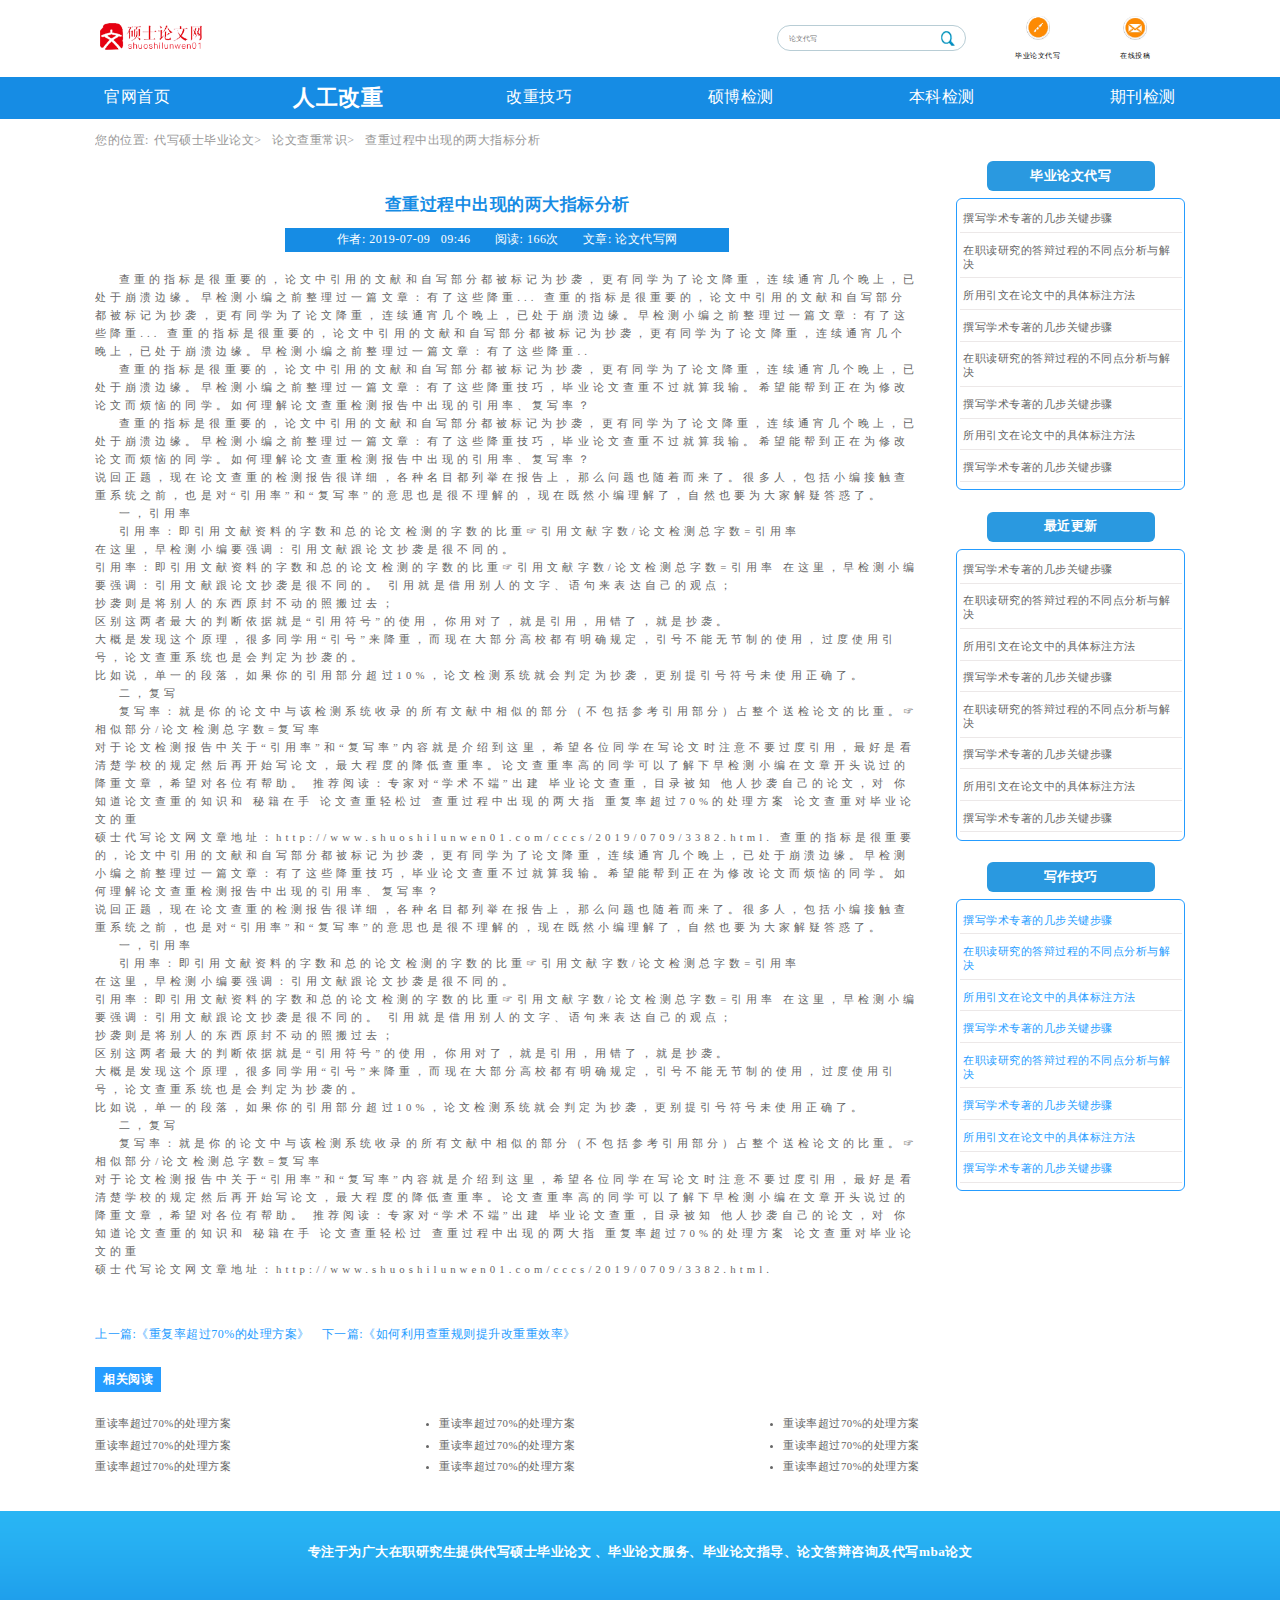
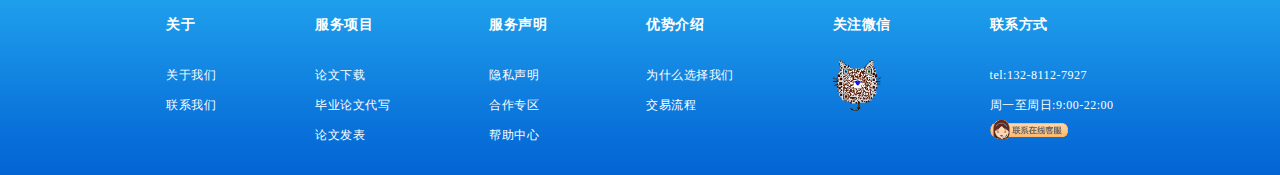
==== details.html @ a46741e9 "2" ====
<!DOCTYPE html>
<html>
	<head>
		<meta charset="UTF-8">
		<title>人工降重</title>
		<meta content="" name="description" />
		<meta content="" name="keywords">
		<!-- IE8以上使用IE渲染网页： -->
		<meta http-equiv="X-UA-Compatible" content="IE=edge">
		<!-- 使用IE最新的渲染模式 -->
		<meta http-equiv="X-UA-Compatible" content="IE=edge,chrome=1">
		<!-- 双核浏览器自动调用极速浏览模式 -->
		<meta name="renderer" content="webkit">
		<link rel="stylesheet" type="text/css" href="./css/reset.css" />
		<link rel="stylesheet" type="text/css" href="css/details.css" />
	</head>
	<body>
		<header>
			<div class="left">
				<img src="img/home_02.png">
			</div>
			<div class="right">
				<div class="right-input"><input type="text" name="" id="" value="" placeholder="论文代写" /> <img src="img/list_08.png">
				</div>
				<div class="right-box"><img src="img/list_03.png">
					<p>毕业论文代写</p>
				</div>
				<div class="right-box"><img src="img/list_05.png">
					<p>在线投稿</p>
				</div>
			</div>
		</header>
		<nav>
			<div class="box">
				<div><a href="index.html">官网首页</a></div>
				<div><a href="list.html">人工改重</a></div>
				<div><a href="#">改重技巧</a></div>
				<div><a href="#">硕博检测</a></div>
				<div><a href="#">本科检测</a></div>
				<div><a href="#">期刊检测</a></div>
			</div>
		</nav>
		<main>
			<!-- 面包屑 -->
			<div class="crumb">
				您的位置:
				<ul>
					<li><a href="#">代写硕士毕业论文></a></li>
					<li><a href="list.html">论文查重常识></a></li>
					<li><a href="#">查重过程中出现的两大指标分析</a></li>
				</ul>
			</div>
			<!-- 内容 -->
			<div class="content">
				<div class="content-left">
					<div class="title">
						<div class="text1">查重过程中出现的两大指标分析</div>
						<div class="text2"><span>作者: 2019-07-09 &nbsp; 09:46</span><span> 阅读:&nbsp;166次</span><span> 文章:&nbsp;论文代写网</span></div>
					</div>
					<div class="list">
						<p>
							查重的指标是很重要的，论文中引用的文献和自写部分都被标记为抄袭，更有同学为了论文降重，连续通宵几个晚上，已处于崩溃边缘。早检测小编之前整理过一篇文章：有了这些降重...
							查重的指标是很重要的，论文中引用的文献和自写部分都被标记为抄袭，更有同学为了论文降重，连续通宵几个晚上，已处于崩溃边缘。早检测小编之前整理过一篇文章：有了这些降重...
							查重的指标是很重要的，论文中引用的文献和自写部分都被标记为抄袭，更有同学为了论文降重，连续通宵几个晚上，已处于崩溃边缘。早检测小编之前整理过一篇文章：有了这些降重..
						</p>
						<p>
							查重的指标是很重要的，论文中引用的文献和自写部分都被标记为抄袭，更有同学为了论文降重，连续通宵几个晚上，已处于崩溃边缘。早检测小编之前整理过一篇文章：有了这些降重技巧，毕业论文查重不过就算我输。希望能帮到正在为修改论文而烦恼的同学。如何理解论文查重检测报告中出现的引用率、复写率？
						</p>
						<p>
							查重的指标是很重要的，论文中引用的文献和自写部分都被标记为抄袭，更有同学为了论文降重，连续通宵几个晚上，已处于崩溃边缘。早检测小编之前整理过一篇文章：有了这些降重技巧，毕业论文查重不过就算我输。希望能帮到正在为修改论文而烦恼的同学。如何理解论文查重检测报告中出现的引用率、复写率？
							<br>说回正题，现在论文查重的检测报告很详细，各种名目都列举在报告上，那么问题也随着而来了。很多人，包括小编接触查重系统之前，也是对“引用率”和“复写率”的意思也是很不理解的，现在既然小编理解了，自然也要为大家解疑答惑了。
						</p>
						<p>一，引用率</p>
						<p>引用率：即引用文献资料的字数和总的论文检测的字数的比重☞引用文献字数/论文检测总字数=引用率 <br>
							在这里，早检测小编要强调：引用文献跟论文抄袭是很不同的。<br>
							引用率：即引用文献资料的字数和总的论文检测的字数的比重☞引用文献字数/论文检测总字数=引用率
							在这里，早检测小编要强调：引用文献跟论文抄袭是很不同的。
							引用就是借用别人的文字、语句来表达自己的观点；<br>
							抄袭则是将别人的东西原封不动的照搬过去；<br>
							区别这两者最大的判断依据就是“引用符号”的使用，你用对了，就是引用，用错了，就是抄袭。<br>
							大概是发现这个原理，很多同学用“引号”来降重，而现在大部分高校都有明确规定，引号不能无节制的使用，过度使用引号，论文查重系统也是会判定为抄袭的。<br>
							比如说，单一的段落，如果你的引用部分超过10%，论文检测系统就会判定为抄袭，更别提引号符号未使用正确了。</p>
						<p>二，复写</p>
						<p>
							复写率：就是你的论文中与该检测系统收录的所有文献中相似的部分（不包括参考引用部分）占整个送检论文的比重。☞相似部分/论文检测总字数=复写率 <br>
							对于论文检测报告中关于“引用率”和“复写率”内容就是介绍到这里，希望各位同学在写论文时注意不要过度引用，最好是看清楚学校的规定然后再开始写论文，最大程度的降低查重率。论文查重率高的同学可以了解下早检测小编在文章开头说过的降重文章，希望对各位有帮助。
							推荐阅读：专家对“学术不端”出建 毕业论文查重，目录被知 他人抄袭自己的论文，对 你知道论文查重的知识和 秘籍在手 论文查重轻松过 查重过程中出现的两大指 重复率超过70%的处理方案 论文查重对毕业论文的重<br>
							硕士代写论文网文章地址：http://www.shuoshilunwen01.com/cccs/2019/0709/3382.html.
							查重的指标是很重要的，论文中引用的文献和自写部分都被标记为抄袭，更有同学为了论文降重，连续通宵几个晚上，已处于崩溃边缘。早检测小编之前整理过一篇文章：有了这些降重技巧，毕业论文查重不过就算我输。希望能帮到正在为修改论文而烦恼的同学。如何理解论文查重检测报告中出现的引用率、复写率？<br>
							说回正题，现在论文查重的检测报告很详细，各种名目都列举在报告上，那么问题也随着而来了。很多人，包括小编接触查重系统之前，也是对“引用率”和“复写率”的意思也是很不理解的，现在既然小编理解了，自然也要为大家解疑答惑了。
						</p>
						<p>一，引用率</p>
						<p>引用率：即引用文献资料的字数和总的论文检测的字数的比重☞引用文献字数/论文检测总字数=引用率 <br>
							在这里，早检测小编要强调：引用文献跟论文抄袭是很不同的。<br>
							引用率：即引用文献资料的字数和总的论文检测的字数的比重☞引用文献字数/论文检测总字数=引用率
							在这里，早检测小编要强调：引用文献跟论文抄袭是很不同的。
							引用就是借用别人的文字、语句来表达自己的观点；<br>
							抄袭则是将别人的东西原封不动的照搬过去；<br>
							区别这两者最大的判断依据就是“引用符号”的使用，你用对了，就是引用，用错了，就是抄袭。<br>
							大概是发现这个原理，很多同学用“引号”来降重，而现在大部分高校都有明确规定，引号不能无节制的使用，过度使用引号，论文查重系统也是会判定为抄袭的。<br>
							比如说，单一的段落，如果你的引用部分超过10%，论文检测系统就会判定为抄袭，更别提引号符号未使用正确了。</p>
						<p>二，复写</p>
						<p>
							复写率：就是你的论文中与该检测系统收录的所有文献中相似的部分（不包括参考引用部分）占整个送检论文的比重。☞相似部分/论文检测总字数=复写率 <br>
							对于论文检测报告中关于“引用率”和“复写率”内容就是介绍到这里，希望各位同学在写论文时注意不要过度引用，最好是看清楚学校的规定然后再开始写论文，最大程度的降低查重率。论文查重率高的同学可以了解下早检测小编在文章开头说过的降重文章，希望对各位有帮助。
							推荐阅读：专家对“学术不端”出建 毕业论文查重，目录被知 他人抄袭自己的论文，对 你知道论文查重的知识和 秘籍在手 论文查重轻松过 查重过程中出现的两大指 重复率超过70%的处理方案 论文查重对毕业论文的重<br>
							硕士代写论文网文章地址：http://www.shuoshilunwen01.com/cccs/2019/0709/3382.html.
						</p>
					</div>
					<!-- 分页 -->
					<div class="paging">

						<div>
							<a href="#">上一篇:《重复率超过70%的处理方案》</a>
						</div>
						<div>
							<a href="#">下一篇:《如何利用查重规则提升改重重效率》</a>
						</div>
					</div>
					<!-- 阅读 -->
					<div class="read">
						<div class="read-title">相关阅读</div>
						<div class="read-list">
							<ul>
								<li>重读率超过70%的处理方案</li>
								<li>重读率超过70%的处理方案</li>
								<li>重读率超过70%的处理方案</li>
							</ul>
							<ul>
								<li>重读率超过70%的处理方案</li>
								<li>重读率超过70%的处理方案</li>
								<li>重读率超过70%的处理方案</li>
							</ul>
							<ul>
								<li>重读率超过70%的处理方案</li>
								<li>重读率超过70%的处理方案</li>
								<li>重读率超过70%的处理方案</li>
							</ul>
						</div>
					</div>
				</div>
				<div class="content-right">
					<div class="list">
						<div class="title">毕业论文代写</div>
						<div class="box">
							<p>撰写学术专著的几步关键步骤</p>
							<p>在职读研究的答辩过程的不同点分析与解决</p>
							<p>所用引文在论文中的具体标注方法</p>
							<p>撰写学术专著的几步关键步骤</p>
							<p>在职读研究的答辩过程的不同点分析与解决</p>
							<p>撰写学术专著的几步关键步骤</p>
							<p>所用引文在论文中的具体标注方法</p>
							<p>撰写学术专著的几步关键步骤</p>
						</div>
					</div>
					<div class="list">
						<div class="title">最近更新</div>
						<div class="box">
							<p>撰写学术专著的几步关键步骤</p>
							<p>在职读研究的答辩过程的不同点分析与解决</p>
							<p>所用引文在论文中的具体标注方法</p>
							<p>撰写学术专著的几步关键步骤</p>
							<p>在职读研究的答辩过程的不同点分析与解决</p>
							<p>撰写学术专著的几步关键步骤</p>
							<p>所用引文在论文中的具体标注方法</p>
							<p>撰写学术专著的几步关键步骤</p>
						</div>
					</div>
					<div class="list blue">
						<div class="title">写作技巧</div>
						<div class="box">
							<p>撰写学术专著的几步关键步骤</p>
							<p>在职读研究的答辩过程的不同点分析与解决</p>
							<p>所用引文在论文中的具体标注方法</p>
							<p>撰写学术专著的几步关键步骤</p>
							<p>在职读研究的答辩过程的不同点分析与解决</p>
							<p>撰写学术专著的几步关键步骤</p>
							<p>所用引文在论文中的具体标注方法</p>
							<p>撰写学术专著的几步关键步骤</p>
						</div>
					</div>
				</div>
			</div>
		</main>
		<footer>
			<div class="title">专注于为广大在职研究生提供代写硕士毕业论文 、毕业论文服务、毕业论文指导、论文答辩咨询及代写mba论文</div>
			<div class="copyright">
				<div class="list">
					<h4>关于</h4>
					<p>关于我们</p>
					<p>联系我们</p>
					<p></p>
				</div>
				<div class="list">
					<h4>服务项目</h4>
					<p>论文下载</p>
					<p>毕业论文代写</p>
					<p>论文发表</p>
				</div>
				<div class="list">
					<h4>服务声明</h4>
					<p>隐私声明</p>
					<p>合作专区</p>
					<p>帮助中心</p>
				</div>
				<div class="list">
					<h4>优势介绍</h4>
					<p>为什么选择我们</p>
					<p>交易流程</p>
					<p></p>
				</div>
				<div class="list">
					<h4>关注微信</h4>
					<img src="img/list_14.png" class="qr">
				</div>
				<div class="list">
					<h4>联系方式</h4>
					<p>tel:132-8112-7927</p>
					<p>周一至周日:9:00-22:00</p>
					<img src="img/list_18.png" class="on-line">
				</div>
			</div>
		</footer>
	</body>
</html>
---- css/details.css ----
@charset "UTF-8";
html {
  font-size: 12px;
  overflow-x: hidden;
  font-family: '微软雅黑'; }

header {
  display: flex;
  justify-content: space-between;
  align-items: center;
  height: 6.4rem;
  max-width: 1080px;
  margin: 0 auto;
  overflow: hidden;
  background-color: #ffffff; }
  header .left img {
    width: 8.5rem;
    height: 2.2rem; }
  header .right {
    display: flex;
    justify-content: space-between;
    align-items: center; }
  header .right-input {
    display: flex;
    justify-content: space-between;
    align-items: center;
    padding: 0 0.8rem;
    margin-right: 1.6rem;
    width: 14rem;
    height: 2rem;
    border-radius: 1.5rem;
    border: 1px solid #b8cdd5; }
  header .right-input img {
    width: 1.2rem;
    height: 1.2rem; }
  header .right-input input {
    width: 80%;
    font-size: 0.6rem;
    border: 0; }
  header .right-box {
    margin: 0 2.5rem;
    text-align: center;
    font-size: 0.6rem;
    color: #000000; }
  header .right-box img {
    width: 2rem;
    height: 2rem;
    margin-bottom: 0.7rem; }

nav {
  background-color: #168ce4; }
  nav .box {
    display: flex;
    justify-content: space-between;
    align-items: center;
    height: 3.5rem;
    font-size: 1.33rem;
    color: #ffffff;
    letter-spacing: 0.5rem;
    max-width: 1150px;
    margin: 0 auto;
    overflow: hidden; }
  nav .box div {
    text-align: center;
    width: 12rem; }
  nav .box :nth-child(2) a {
    font-size: 1.8rem;
    font-family: '微软雅黑';
    font-weight: 800; }
  nav .box div:hover a {
    font-size: 1.8rem;
    font-family: '微软雅黑';
    font-weight: 800; }

main {
  max-width: 1090px;
  margin: 0 auto;
  overflow: hidden; }
  main .crumb {
    display: flex;
    align-items: center;
    height: 3.5rem;
    color: #989898;
    font-size: 1rem;
    line-height: 2.7rem; }
    main .crumb a {
      margin: 0 0.45rem;
      color: #989898;
      font-size: 1rem;
      line-height: 2.7rem; }
    main .crumb ul {
      display: flex; }
  main .content {
    display: flex; }
    main .content .content-left {
      padding-right: 3%;
      width: 78%; }
    main .content .content-right {
      width: 22%; }
  main .content-left .title {
    padding-top: 3rem;
    text-align: center; }
    main .content-left .title .text1 {
      margin-bottom: 1.3rem;
      color: #168ce4;
      font-size: 1.4rem;
      line-height: 1.3rem;
      font-weight: 600; }
    main .content-left .title .text2 {
      display: flex;
      align-items: center;
      justify-content: center;
      margin: 0 auto;
      width: 37rem;
      height: 2rem;
      color: #ffffff;
      font-size: 1rem;
      line-height: 1.3rem;
      background-color: #168ce4; }
      main .content-left .title .text2 span {
        margin: 0 1rem; }
  main .content-left .list {
    padding-top: 1.5rem; }
    main .content-left .list p {
      color: #666666;
      font-size: 0.9rem;
      letter-spacing: 0.34rem;
      line-height: 1.5rem;
      text-indent: 2rem; }
  main .content-left .paging {
    display: flex;
    align-items: center;
    padding: 4rem 0 2rem 0; }
    main .content-left .paging a {
      margin-right: 1rem;
      font-size: 1rem;
      color: #259cff; }
  main .content-left .read .read-title {
    display: flex;
    align-items: center;
    justify-content: center;
    width: 5.5rem;
    height: 2.1rem;
    font-size: 1.01rem;
    color: #ffffff;
    font-weight: 600;
    background-color: #259cff; }
  main .content-left .read .read-list {
    display: flex;
    justify-content: space-between;
    align-items: center;
    padding: 1.5rem 0 2.5rem 0; }
  main .content-left .read ul,
  main .content-left .read li {
    font-size: 0.9rem;
    padding: 0.3rem 0;
    list-style: disc;
    color: #666666; }
  main .content-right .list {
    margin-bottom: 1.8rem;
    float: right;
    padding-left: 1%; }
  main .content-right .title {
    display: flex;
    justify-content: center;
    align-items: center;
    margin: 0 auto;
    margin-bottom: 0.6rem;
    width: 14rem;
    height: 2.5rem;
    color: #ffffff;
    font-size: 1.1rem;
    line-height: 1.7rem;
    font-weight: 600;
    border-radius: 0.5rem;
    background-color: #2a99e0; }
  main .content-right .box {
    width: 18.5rem;
    margin: 0 auto;
    padding: 0.2rem 0.2rem 0.6rem 0.2rem;
    border-radius: 0.5rem;
    border: 1px solid #259cff; }
    main .content-right .box p {
      padding: 0.9rem 0 0.5rem 0.3rem;
      color: #666666;
      font-size: 0.9rem;
      line-height: 1.15rem;
      border-bottom: 1px solid #ece8e8; }
  main .content-right .blue p {
    color: #259cff; }

footer {
  padding: 0 13%;
  height: 22rem;
  color: #ffffff;
  background-image: url(../img/home_07.png);
  background-size: 100% 100%; }
  footer .title {
    padding: 3.1rem 0 4.3rem 0;
    text-align: center;
    font-size: 1.1rem;
    line-height: 0.7rem;
    font-weight: 900; }
  footer .copyright {
    display: flex;
    justify-content: space-between;
    align-items: center; }
  footer .copyright .list {
    height: 13.7rem; }
  footer h4 {
    margin-bottom: 1.6rem;
    font-size: 1.2rem;
    line-height: 2.7rem;
    font-weight: 600; }
  footer p {
    font-size: 1rem;
    line-height: 2.5rem; }
  footer .qr {
    width: 4rem;
    height: 4.3rem; }
  footer .on-line {
    width: 6.5rem;
    height: 1.6rem; }
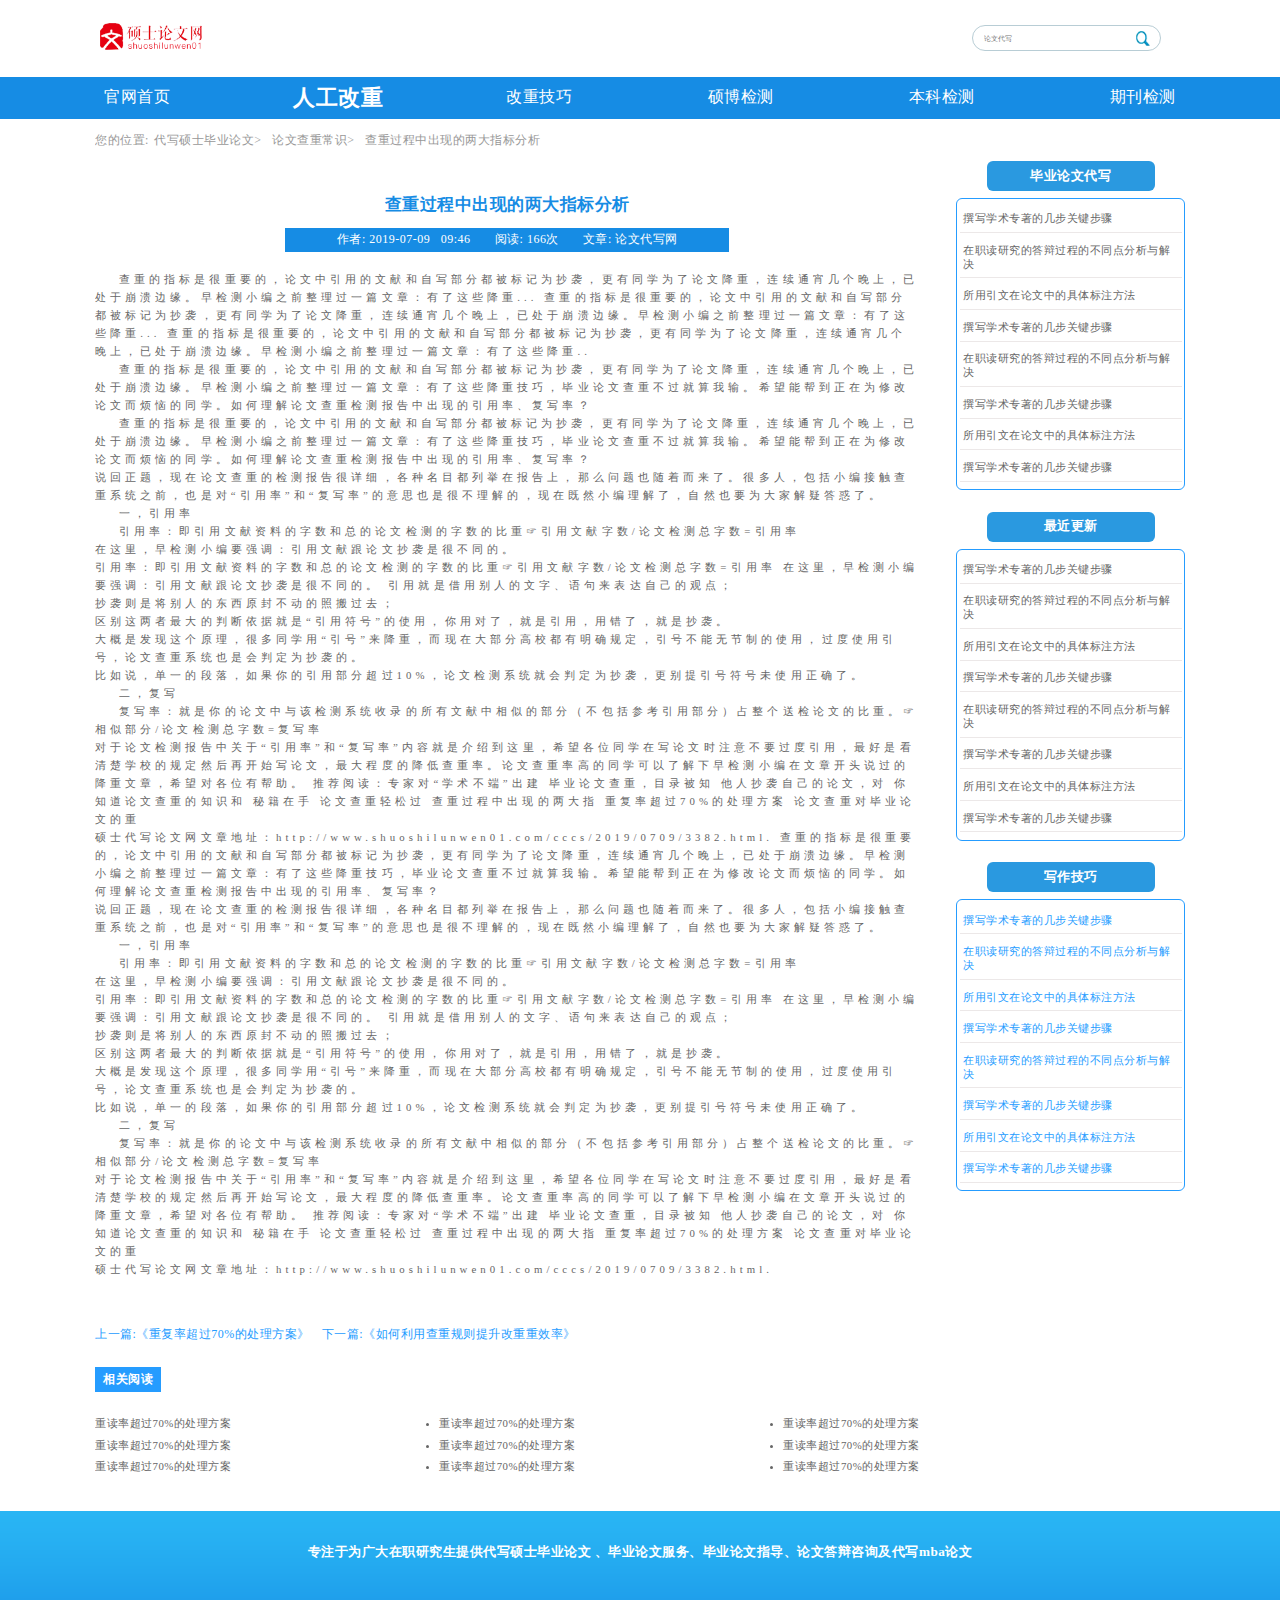
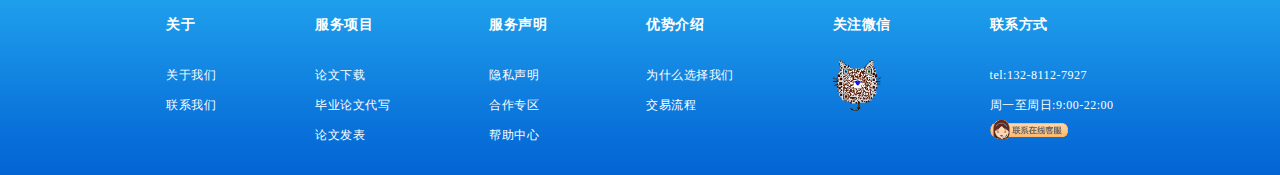
==== commit 3919da3f: "22" ====
--- a/details.html
+++ b/details.html
@@ -22,12 +22,12 @@
 			<div class="right">
 				<div class="right-input"><input type="text" name="" id="" value="" placeholder="论文代写" /> <img src="img/list_08.png">
 				</div>
-				<div class="right-box"><img src="img/list_03.png">
+				<!-- <div class="right-box"><img src="img/list_03.png">
 					<p>毕业论文代写</p>
 				</div>
 				<div class="right-box"><img src="img/list_05.png">
 					<p>在线投稿</p>
-				</div>
+				</div> -->
 			</div>
 		</header>
 		<nav>
